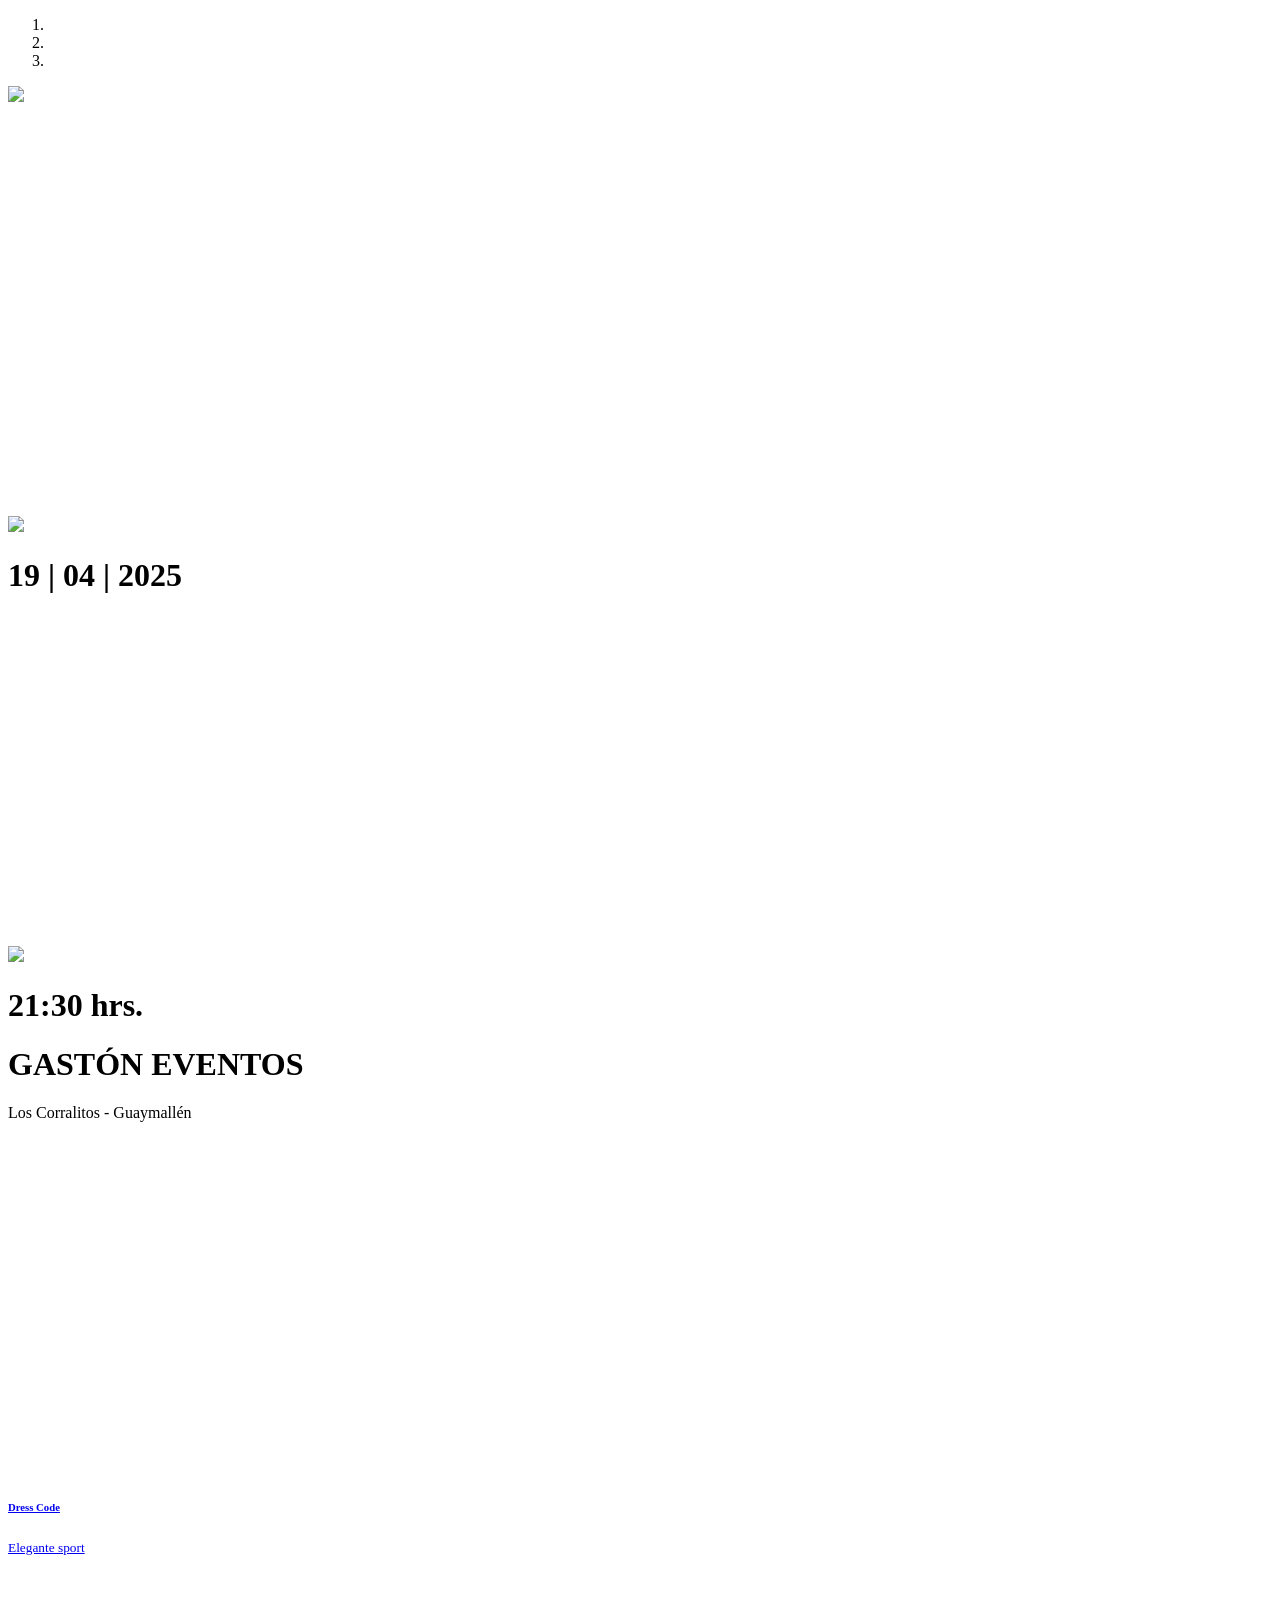
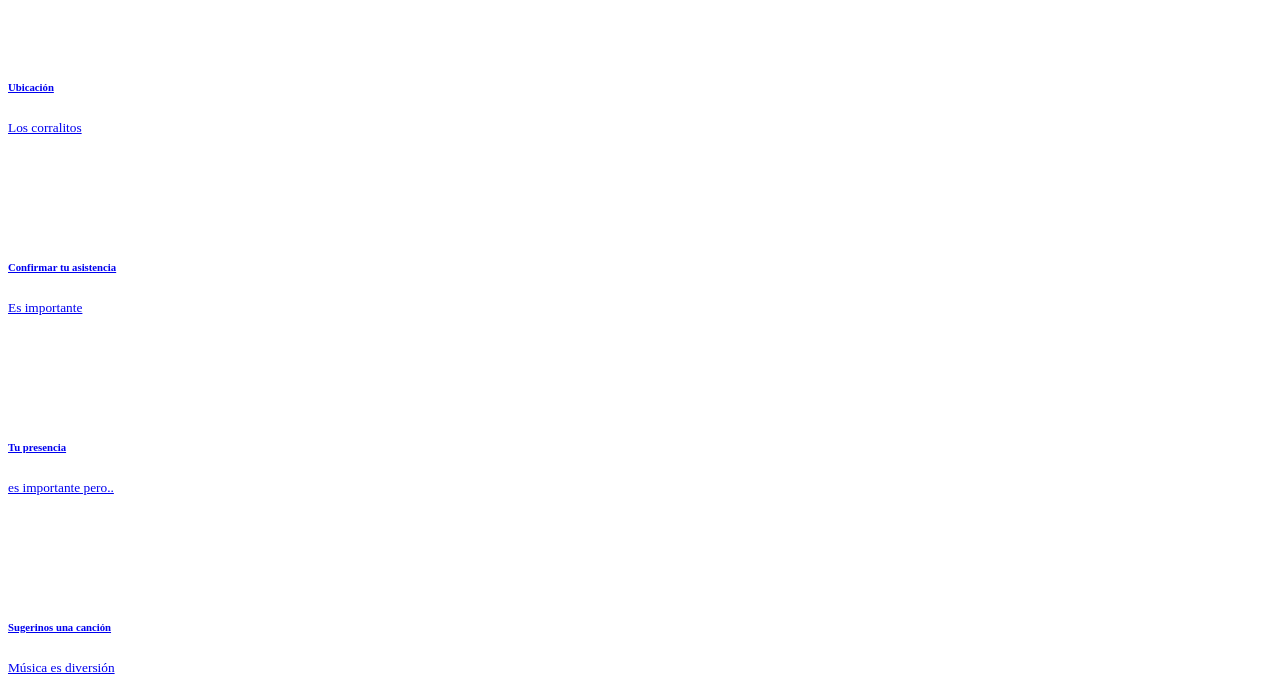
==== index.html @ 36e994e2 "Add files via upload" ====
<!DOCTYPE html>
<html lang="es">

<head>
    <meta charset="utf-8">
    <title>MegaCaracteres-DiseñosWeb</title>
    <meta content="width=device-width, initial-scale=1.0" name="viewport">
    <meta content="Free HTML Templates" name="keywords">
    <meta content="Free HTML Templates" name="description">

    <!-- Favicon -->
    <link href="img/favicon.ico" rel="icon">

    <!-- Google Web Fonts -->
    <link rel="preconnect" href="https://fonts.gstatic.com">
    <link href="https://fonts.googleapis.com/css2?family=Roboto:wght@400;500;700&display=swap" rel="stylesheet">  

    <!-- Font Awesome -->
    <link href="https://cdnjs.cloudflare.com/ajax/libs/font-awesome/5.10.0/css/all.min.css" rel="stylesheet">

    <!-- Libraries Stylesheet -->
    <link href="lib/animate/animate.min.css" rel="stylesheet">
    <link href="lib/owlcarousel/assets/owl.carousel.min.css" rel="stylesheet">

    <!-- Customized Bootstrap Stylesheet -->
    <link href="css/style.css" rel="stylesheet">
</head>

<body>
    <!-- Carousel Start -->
    <div class="container-fluid mb-3">
        <div class="row px-xl-5">
            <div class="col-lg-8">
                <div id="header-carousel" class="carousel slide carousel-fade mb-30 mb-lg-0" data-ride="carousel">
                    <ol class="carousel-indicators">
                        <li data-target="#header-carousel" data-slide-to="0" class="active"></li>
                        <li data-target="#header-carousel" data-slide-to="1"></li>
                        <li data-target="#header-carousel" data-slide-to="2"></li>
                    </ol>
                    <div class="carousel-inner">
                        <div class="carousel-item position-relative active" style="height: 430px;">
                            <img class="position-absolute w-100 h-100" src="img/carrussel1.png" style="object-fit: cover;">
                            <div class="carousel-caption d-flex flex-column align-items-center justify-content-center">
                                <div class="p-3" style="max-width: 700px;">
                                </div>
                            </div>
                        </div>
                        <div class="carousel-item position-relative" style="height: 430px;">
                            <img class="position-absolute w-100 h-100" src="img/carrussel1.png" style="object-fit: cover;">
                            <div class="carousel-caption d-flex flex-column align-items-center justify-content-center">
                                <div class="p-3" style="max-width: 700px;">
                                    <h1 class="display-4 text-white mb-3 animate__animated animate__fadeInDown">19 | 04 | 2025</h1>
                                    <p class="mx-md-5 px-5 animate__animated animate__bounceIn"></p>
                                    <!--<a class="btn btn-outline-light py-2 px-4 mt-3 animate__animated animate__fadeInUp" href="#"></a>-->
                                </div>
                            </div>
                        </div>
                        <div class="carousel-item position-relative" style="height: 430px;">
                            <img class="position-absolute w-100 h-100" src="img/carrussel1.png" style="object-fit: cover;">
                            <div class="carousel-caption d-flex flex-column align-items-center justify-content-center">
                                <div class="p-3" style="max-width: 700px;">
                                    <h1 class="display-4 text-white mb-3 animate__animated animate__fadeInDown">21:30 hrs.</h1>
                                    <h1 class="display-4 text-white mb-3 animate__animated animate__fadeInDown">GASTÓN EVENTOS</h1>
                                    <p class="mx-md-5 px-5 animate__animated animate__bounceIn">Los Corralitos - Guaymallén</p>
                                    <!--<a class="btn btn-outline-light py-2 px-4 mt-3 animate__animated animate__fadeInUp" href="#"></a>-->
                                </div>
                            </div>
                        </div>
                    </div>
                </div>
            </div>
    <!-- Carousel End -->
    <!-- Categories Start -->
    <div class="container-fluid pt-5">
        <!--<h2 class="section-title position-relative text-uppercase mx-xl-5 mb-4"><span class="bg-secondary pr-3"></span></h2>-->
        <div class="row px-xl-5 pb-3">
            <div class="col-lg-3 col-md-4 col-sm-6 pb-1">
                <a class="text-decoration-none" href="detail.html">
                    <div class="cat-item d-flex align-items-center mb-4">
                        <div class="overflow-hidden" style="width: 100px; height: 100px;">
                             <img class="img-fluid" src="img/chaqueta-de-sport.gif" alt="">
                        </div>
                        <div class="flex-fill pl-3">
                            <h6>Dress Code</h6>
                            <small class="text-body">Elegante sport</small>
                        </div>
                    </div>
                </a>
            </div>
    </div>  
    
    <div class="container-fluid pt-5">
            <div class="col-lg-3 col-md-4 col-sm-6 pb-1">
                <a class="text-decoration-none" href="https://maps.app.goo.gl/2K8orcSZkBLcHFeT6">
                    <div class="cat-item img-zoom d-flex align-items-center mb-4">
                        <div class="overflow-hidden" style="width: 100px; height: 100px;">
                            <img class="img-fluid" src="img/gps.gif" alt="">
                        </div>
                        <div class="flex-fill pl-3">
                            <h6>Ubicación</h6>
                            <small class="text-body">Los corralitos</small>
                        </div>
                    </div>
                </a>
            </div>
    </div>
    <div class="container-fluid pt-5">
            <div class="col-lg-3 col-md-4 col-sm-6 pb-1">
                <a class="text-decoration-none" href="contact.html">
                    <div class="cat-item img-zoom d-flex align-items-center mb-4">
                        <div class="overflow-hidden" style="width: 100px; height: 100px;">
                            <img class="img-fluid" src="img/gente.gif" alt="">
                        </div>
                        <div class="flex-fill pl-3">
                            <h6>Confirmar tu asistencia</h6>
                            <small class="text-body">Es importante</small>
                        </div>
                    </div>
                </a>
            </div>
     </div>
    <div class="container-fluid pt-5">
            <div class="col-lg-3 col-md-4 col-sm-6 pb-1">
                <a class="text-decoration-none" href="checkout.html">
                    <div class="cat-item img-zoom d-flex align-items-center mb-4">
                        <div class="overflow-hidden" style="width: 100px; height: 100px;">
                            <img class="img-fluid" src="img/regalo-abierto.gif" alt="">
                        </div>
                        <div class="flex-fill pl-3">
                            <h6>Tu presencia</h6>
                            <small class="text-body">es importante pero..</small>
                        </div>
                    </div>
                </a>
            </div>
    </div>
    <div class="container-fluid pt-5">
        <div class="col-lg-3 col-md-4 col-sm-6 pb-1">
            <a class="text-decoration-none" href="detalle.html">
                <div class="cat-item img-zoom d-flex align-items-center mb-4">
                    <div class="overflow-hidden" style="width: 100px; height: 100px;">
                        <img class="img-fluid" src="img/musica.gif" alt="">
                    </div>
                    <div class="flex-fill pl-3">
                        <h6>Sugerinos una canción</h6>
                        <small class="text-body">Música es diversión</small>
                    </div>
                </div>
            </a>
        </div>
</div>
    <!-- Categories End -->

    <!-- Back to Top -->



    <!-- JavaScript Libraries -->
    <script src="https://code.jquery.com/jquery-3.4.1.min.js"></script>
    <script src="https://stackpath.bootstrapcdn.com/bootstrap/4.4.1/js/bootstrap.bundle.min.js"></script>
    <script src="lib/easing/easing.min.js"></script>
    <script src="lib/owlcarousel/owl.carousel.min.js"></script>

    <!-- Contact Javascript File -->
    <script src="mail/jqBootstrapValidation.min.js"></script>
    <script src="mail/contact.js"></script>

    <!-- Template Javascript -->
    <script src="js/main.js"></script>
</body>

</html>
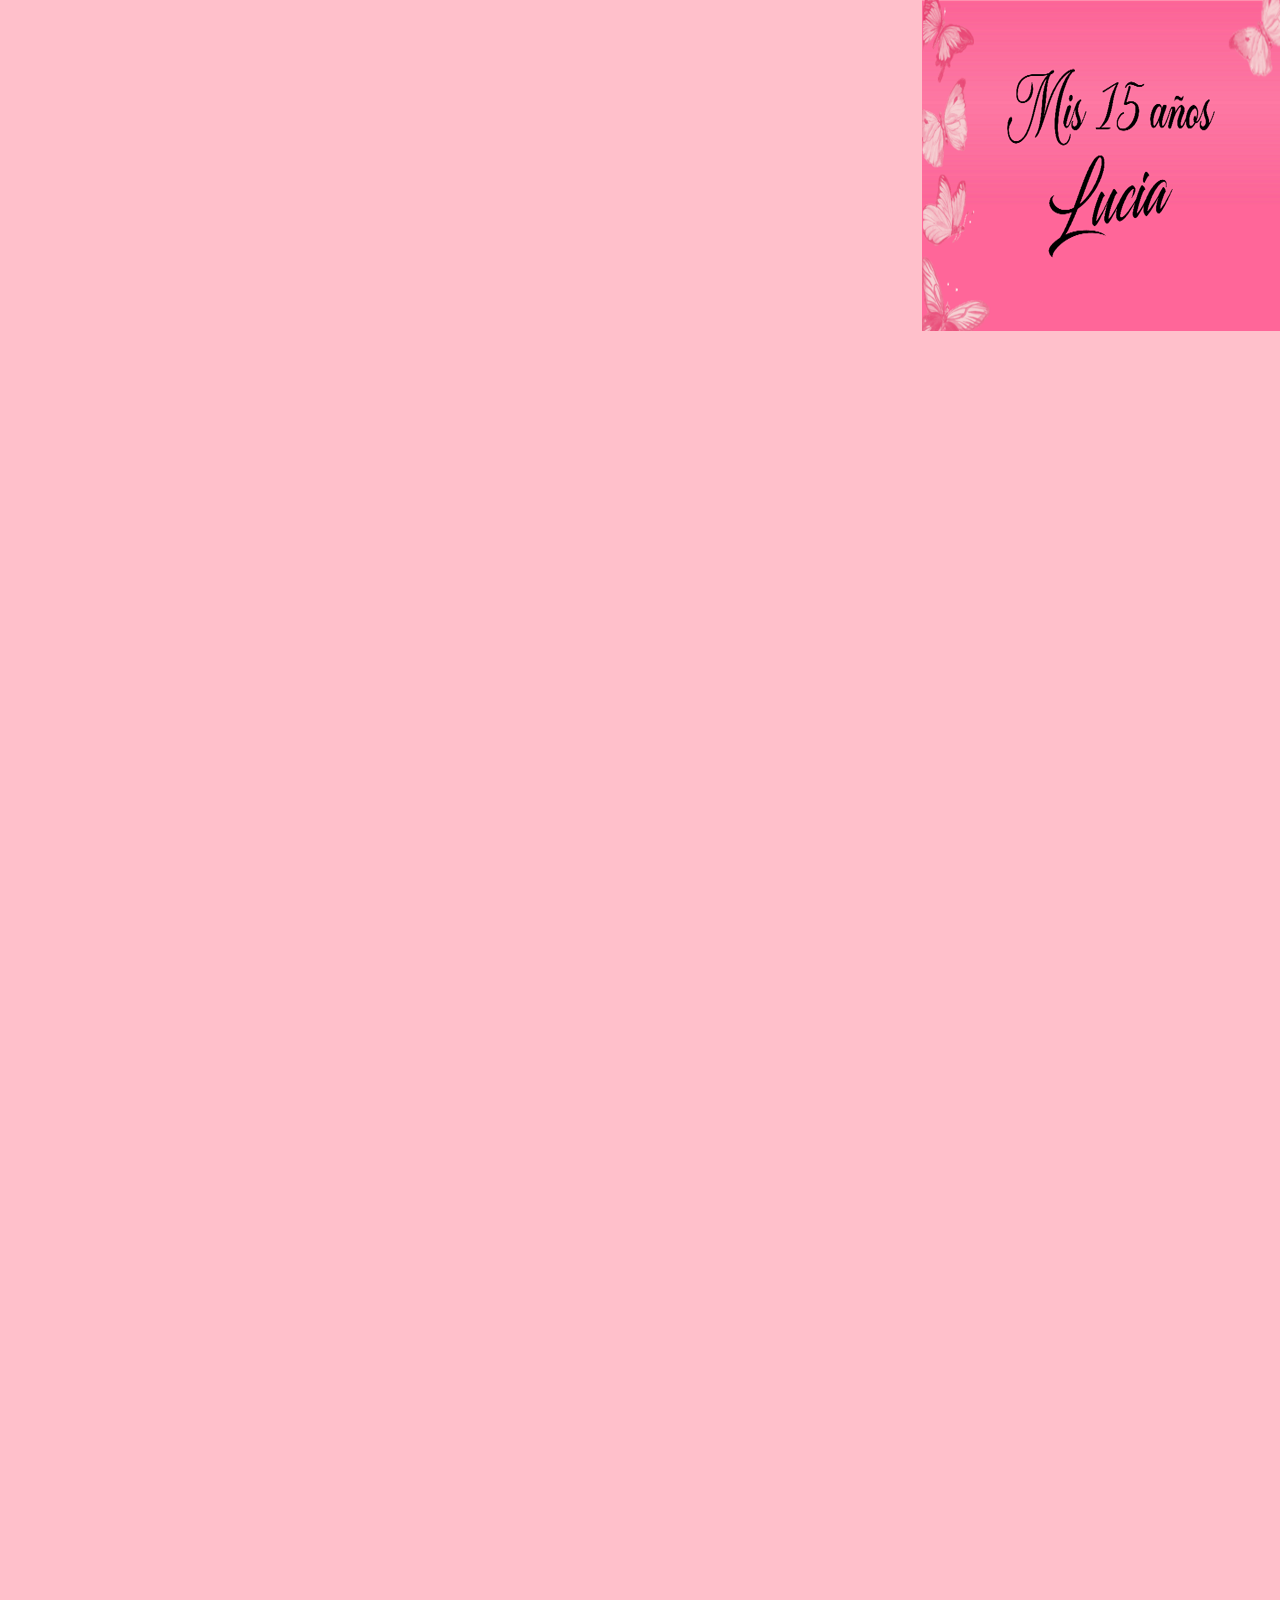
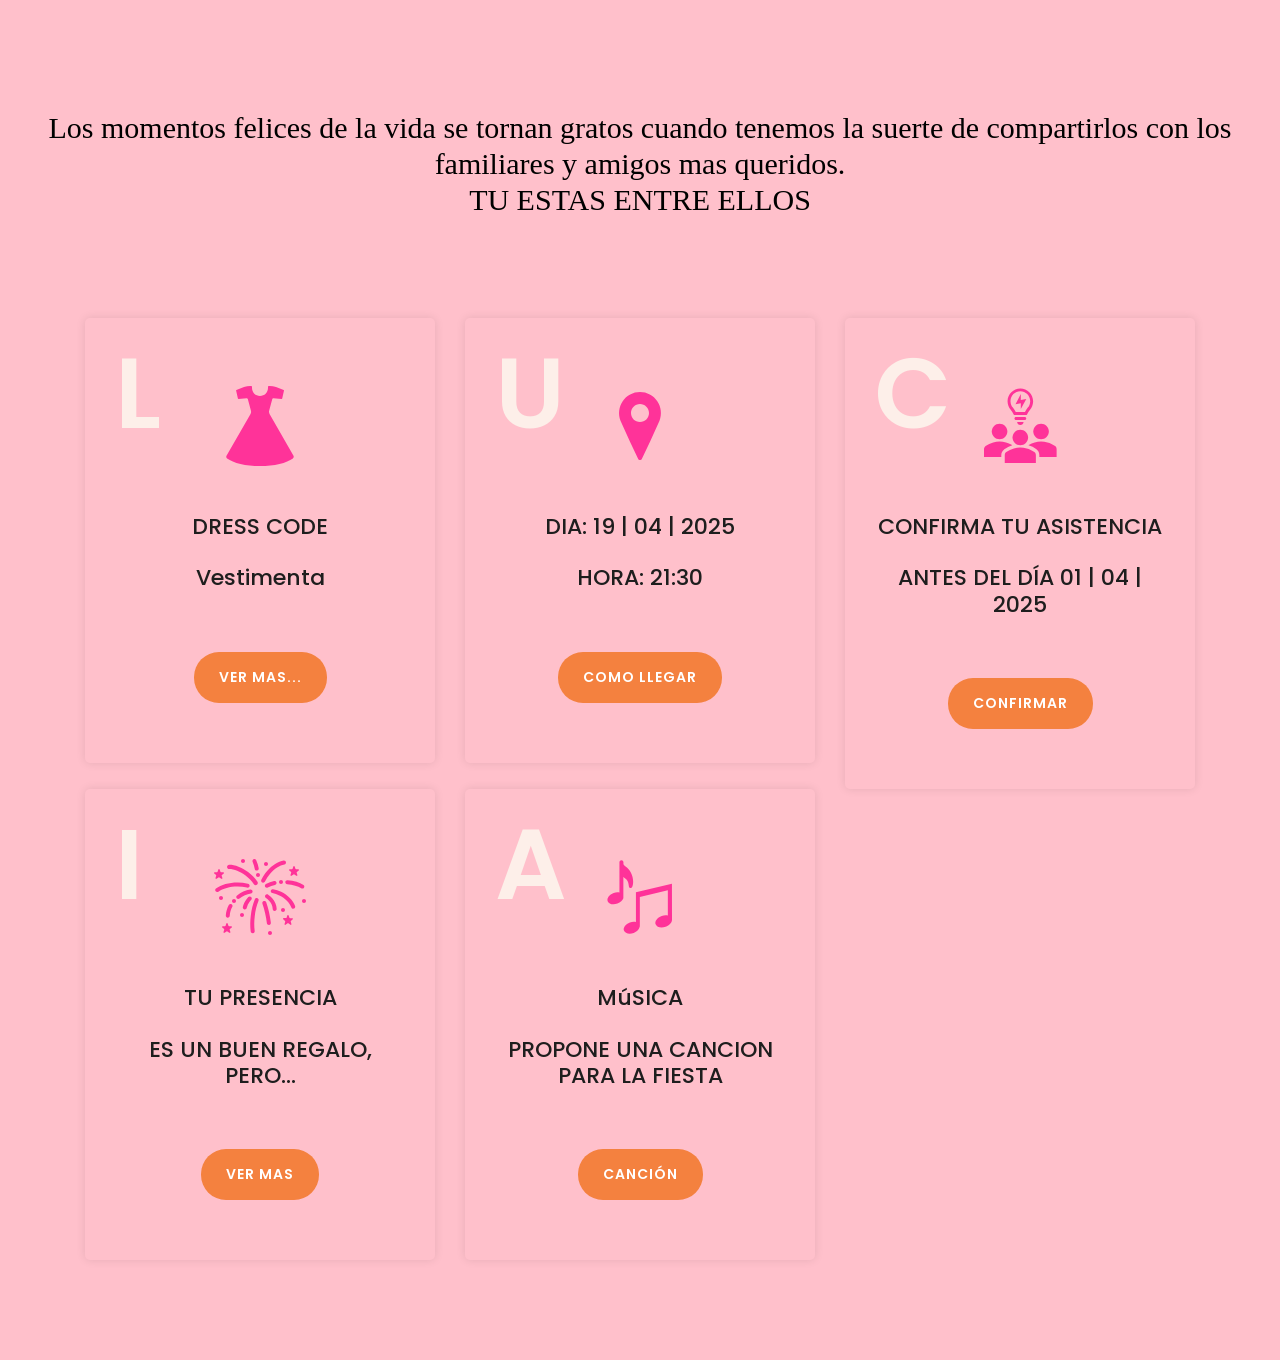
==== commit aedd79d1: "Add files via upload" ====
--- a/index.html
+++ b/index.html
@@ -2,171 +2,144 @@
 <html lang="es">
 
 <head>
+
     <meta charset="utf-8">
+    <meta name="viewport" content="width=device-width, initial-scale=1, shrink-to-fit=no">
+    <meta name="description" content="">
+    <meta name="author" content="TemplateMo">
+    <link href="https://fonts.googleapis.com/css?family=Poppins:100,200,300,400,500,600,700,800,900&display=swap" rel="stylesheet">
+
     <title>MegaCaracteres-DiseñosWeb</title>
-    <meta content="width=device-width, initial-scale=1.0" name="viewport">
-    <meta content="Free HTML Templates" name="keywords">
-    <meta content="Free HTML Templates" name="description">
+<!--
 
-    <!-- Favicon -->
-    <link href="img/favicon.ico" rel="icon">
+Lava Landing Page
 
-    <!-- Google Web Fonts -->
-    <link rel="preconnect" href="https://fonts.gstatic.com">
-    <link href="https://fonts.googleapis.com/css2?family=Roboto:wght@400;500;700&display=swap" rel="stylesheet">  
+https://templatemo.com/tm-540-lava-landing-page
 
-    <!-- Font Awesome -->
-    <link href="https://cdnjs.cloudflare.com/ajax/libs/font-awesome/5.10.0/css/all.min.css" rel="stylesheet">
+-->
 
-    <!-- Libraries Stylesheet -->
-    <link href="lib/animate/animate.min.css" rel="stylesheet">
-    <link href="lib/owlcarousel/assets/owl.carousel.min.css" rel="stylesheet">
+    <!-- Additional CSS Files -->
+    <link rel="stylesheet" type="text/css" href="assets/css/bootstrap.min.css">
 
-    <!-- Customized Bootstrap Stylesheet -->
-    <link href="css/style.css" rel="stylesheet">
+    <link rel="stylesheet" type="text/css" href="assets/css/font-awesome.css">
+
+    <link rel="stylesheet" href="assets/css/templatemo-lava.css">
+
+    <link rel="stylesheet" href="assets/css/owl-carousel.css">
+
 </head>
 
 <body>
-    <!-- Carousel Start -->
-    <div class="container-fluid mb-3">
-        <div class="row px-xl-5">
-            <div class="col-lg-8">
-                <div id="header-carousel" class="carousel slide carousel-fade mb-30 mb-lg-0" data-ride="carousel">
-                    <ol class="carousel-indicators">
-                        <li data-target="#header-carousel" data-slide-to="0" class="active"></li>
-                        <li data-target="#header-carousel" data-slide-to="1"></li>
-                        <li data-target="#header-carousel" data-slide-to="2"></li>
-                    </ol>
-                    <div class="carousel-inner">
-                        <div class="carousel-item position-relative active" style="height: 430px;">
-                            <img class="position-absolute w-100 h-100" src="img/carrussel1.png" style="object-fit: cover;">
-                            <div class="carousel-caption d-flex flex-column align-items-center justify-content-center">
-                                <div class="p-3" style="max-width: 700px;">
-                                </div>
-                            </div>
-                        </div>
-                        <div class="carousel-item position-relative" style="height: 430px;">
-                            <img class="position-absolute w-100 h-100" src="img/carrussel1.png" style="object-fit: cover;">
-                            <div class="carousel-caption d-flex flex-column align-items-center justify-content-center">
-                                <div class="p-3" style="max-width: 700px;">
-                                    <h1 class="display-4 text-white mb-3 animate__animated animate__fadeInDown">19 | 04 | 2025</h1>
-                                    <p class="mx-md-5 px-5 animate__animated animate__bounceIn"></p>
-                                    <!--<a class="btn btn-outline-light py-2 px-4 mt-3 animate__animated animate__fadeInUp" href="#"></a>-->
-                                </div>
-                            </div>
-                        </div>
-                        <div class="carousel-item position-relative" style="height: 430px;">
-                            <img class="position-absolute w-100 h-100" src="img/carrussel1.png" style="object-fit: cover;">
-                            <div class="carousel-caption d-flex flex-column align-items-center justify-content-center">
-                                <div class="p-3" style="max-width: 700px;">
-                                    <h1 class="display-4 text-white mb-3 animate__animated animate__fadeInDown">21:30 hrs.</h1>
-                                    <h1 class="display-4 text-white mb-3 animate__animated animate__fadeInDown">GASTÓN EVENTOS</h1>
-                                    <p class="mx-md-5 px-5 animate__animated animate__bounceIn">Los Corralitos - Guaymallén</p>
-                                    <!--<a class="btn btn-outline-light py-2 px-4 mt-3 animate__animated animate__fadeInUp" href="#"></a>-->
-                                </div>
-                            </div>
+
+    <!-- ***** Welcome Area Start ***** -->
+    <div class="welcome-area" id="welcome">
+    </div>
+    <div class="content">
+        <h5>Los momentos felices de la vida se tornan gratos 
+            cuando tenemos la suerte de compartirlos con los 
+            familiares y amigos mas queridos. </h5>
+            <h5> TU ESTAS ENTRE ELLOS</h5>
+    </div>
+    <section class="section" id="about">
+        <div class="container">
+            <div class="row">
+                <div class="col-lg-4 col-md-6 col-sm-12 col-xs-12"
+                    data-scroll-reveal="enter left move 30px over 0.6s after 0.4s">
+                    <div class="features-item">
+                        <div class="features-icon">
+                            <h2>L</h2>
+                            <img src="assets/images/vestido.svg" alt="">
+                            <h4>DRESS CODE</h4>
+                            <h4>Vestimenta</h4>
+                            <p></p>
+                            <a href="dressCode.html" class="main-button">
+                                ver mas...
+                            </a>
                         </div>
                     </div>
                 </div>
-            </div>
-    <!-- Carousel End -->
-    <!-- Categories Start -->
-    <div class="container-fluid pt-5">
-        <!--<h2 class="section-title position-relative text-uppercase mx-xl-5 mb-4"><span class="bg-secondary pr-3"></span></h2>-->
-        <div class="row px-xl-5 pb-3">
-            <div class="col-lg-3 col-md-4 col-sm-6 pb-1">
-                <a class="text-decoration-none" href="detail.html">
-                    <div class="cat-item d-flex align-items-center mb-4">
-                        <div class="overflow-hidden" style="width: 100px; height: 100px;">
-                             <img class="img-fluid" src="img/chaqueta-de-sport.gif" alt="">
-                        </div>
-                        <div class="flex-fill pl-3">
-                            <h6>Dress Code</h6>
-                            <small class="text-body">Elegante sport</small>
+                <div class="col-lg-4 col-md-6 col-sm-12 col-xs-12"
+                    data-scroll-reveal="enter bottom move 30px over 0.6s after 0.4s">
+                    <div class="features-item">
+                        <div class="features-icon">
+                            <h2>U</h2>
+                            <img src="assets/images/ubicacion.svg" alt="">
+                            <h4>DIA: 19 | 04 | 2025</h4>
+                            <h4>HORA: 21:30 </h4>
+                            <p></p>
+                            <a href="https://maps.app.goo.gl/2K8orcSZkBLcHFeT6" class="main-button">
+                                COMO LLEGAR
+                            </a>
                         </div>
                     </div>
-                </a>
-            </div>
-    </div>  
-    
-    <div class="container-fluid pt-5">
-            <div class="col-lg-3 col-md-4 col-sm-6 pb-1">
-                <a class="text-decoration-none" href="https://maps.app.goo.gl/2K8orcSZkBLcHFeT6">
-                    <div class="cat-item img-zoom d-flex align-items-center mb-4">
-                        <div class="overflow-hidden" style="width: 100px; height: 100px;">
-                            <img class="img-fluid" src="img/gps.gif" alt="">
-                        </div>
-                        <div class="flex-fill pl-3">
-                            <h6>Ubicación</h6>
-                            <small class="text-body">Los corralitos</small>
+                </div>
+                <div class="col-lg-4 col-md-6 col-sm-12 col-xs-12"
+                    data-scroll-reveal="enter right move 30px over 0.6s after 0.4s">
+                    <div class="features-item">
+                        <div class="features-icon">
+                            <h2>C</h2>
+                            <img src="assets/images/confirmar.svg" alt="">
+                            <h4>CONFIRMA TU ASISTENCIA</h4>
+                            <h4>ANTES DEL DÍA 01 | 04 | 2025</h4>
+                            <p></p>
+                            <a href="asistencia.html" class="main-button">
+                                CONFIRMAR
+                            </a>
                         </div>
                     </div>
-                </a>
-            </div>
-    </div>
-    <div class="container-fluid pt-5">
-            <div class="col-lg-3 col-md-4 col-sm-6 pb-1">
-                <a class="text-decoration-none" href="contact.html">
-                    <div class="cat-item img-zoom d-flex align-items-center mb-4">
-                        <div class="overflow-hidden" style="width: 100px; height: 100px;">
-                            <img class="img-fluid" src="img/gente.gif" alt="">
-                        </div>
-                        <div class="flex-fill pl-3">
-                            <h6>Confirmar tu asistencia</h6>
-                            <small class="text-body">Es importante</small>
-                        </div>
-                    </div>
-                </a>
-            </div>
-     </div>
-    <div class="container-fluid pt-5">
-            <div class="col-lg-3 col-md-4 col-sm-6 pb-1">
-                <a class="text-decoration-none" href="checkout.html">
-                    <div class="cat-item img-zoom d-flex align-items-center mb-4">
-                        <div class="overflow-hidden" style="width: 100px; height: 100px;">
-                            <img class="img-fluid" src="img/regalo-abierto.gif" alt="">
-                        </div>
-                        <div class="flex-fill pl-3">
-                            <h6>Tu presencia</h6>
-                            <small class="text-body">es importante pero..</small>
-                        </div>
-                    </div>
-                </a>
-            </div>
-    </div>
-    <div class="container-fluid pt-5">
-        <div class="col-lg-3 col-md-4 col-sm-6 pb-1">
-            <a class="text-decoration-none" href="detalle.html">
-                <div class="cat-item img-zoom d-flex align-items-center mb-4">
-                    <div class="overflow-hidden" style="width: 100px; height: 100px;">
-                        <img class="img-fluid" src="img/musica.gif" alt="">
-                    </div>
-                    <div class="flex-fill pl-3">
-                        <h6>Sugerinos una canción</h6>
-                        <small class="text-body">Música es diversión</small>
+                </div>
+                <div class="col-lg-4 col-md-6 col-sm-12 col-xs-12"
+                data-scroll-reveal="enter right move 30px over 0.6s after 0.4s">
+                <div class="features-item">
+                    <div class="features-icon">
+                        <h2>I</h2>
+                        <img src="assets/images/presencia.svg" alt="">
+                        <h4>TU PRESENCIA</h4>
+                        <h4>ES UN BUEN REGALO, PERO...</h4>
+                        <p></p>
+                        <a href="presencia.html" class="main-button">
+                            VER MAS
+                        </a>
                     </div>
                 </div>
-            </a>
+            </div>
+
+            <div class="col-lg-4 col-md-6 col-sm-12 col-xs-12"
+            data-scroll-reveal="enter right move 30px over 0.6s after 0.4s">
+            <div class="features-item">
+                <div class="features-icon">
+                    <h2>A</h2>
+                    <img src="assets/images/musica.svg" alt="">
+                    <h4>MúSICA</h4>
+                    <h4>PROPONE UNA CANCION PARA LA FIESTA</h4>
+                    <p></p>
+                    <a href="musica.html" class="main-button">
+                        CANCIóN
+                    </a>
+                </div>
+            </div>
         </div>
-</div>
-    <!-- Categories End -->
+            </div>
+        </div>
+    </section>
+    <!-- ***** Features Big Item End ***** -->
 
-    <!-- Back to Top -->
+    <!-- jQuery -->
+    <script src="assets/js/jquery-2.1.0.min.js"></script>
 
+    <!-- Bootstrap -->
+    <script src="assets/js/popper.js"></script>
+    <script src="assets/js/bootstrap.min.js"></script>
 
+    <!-- Plugins -->
+    <script src="assets/js/owl-carousel.js"></script>
+    <script src="assets/js/scrollreveal.min.js"></script>
+    <script src="assets/js/waypoints.min.js"></script>
+    <script src="assets/js/jquery.counterup.min.js"></script>
+    <script src="assets/js/imgfix.min.js"></script>
 
-    <!-- JavaScript Libraries -->
-    <script src="https://code.jquery.com/jquery-3.4.1.min.js"></script>
-    <script src="https://stackpath.bootstrapcdn.com/bootstrap/4.4.1/js/bootstrap.bundle.min.js"></script>
-    <script src="lib/easing/easing.min.js"></script>
-    <script src="lib/owlcarousel/owl.carousel.min.js"></script>
+    <!-- Global Init -->
+    <script src="assets/js/custom.js"></script>
 
-    <!-- Contact Javascript File -->
-    <script src="mail/jqBootstrapValidation.min.js"></script>
-    <script src="mail/contact.js"></script>
-
-    <!-- Template Javascript -->
-    <script src="js/main.js"></script>
 </body>
-
 </html>
--- a/assets/css/templatemo-lava.css
+++ b/assets/css/templatemo-lava.css
@@ -0,0 +1,1237 @@
+/*
+
+Lava Landing Page
+
+https://templatemo.com/tm-540-lava-landing-page
+
+*/
+
+/* ---------------------------------------------
+Table of contents
+------------------------------------------------
+01. font & reset css
+02. reset
+03. global styles
+04. header
+05. welcome
+06. features
+07. testimonials
+08. contact
+09. footer
+10. preloader
+
+--------------------------------------------- */
+/* 
+---------------------------------------------
+font & reset css
+--------------------------------------------- 
+*/
+@import url("https://fonts.googleapis.com/css?family=Poppins:100,200,300,400,500,600,700,800,900");
+/* 
+---------------------------------------------
+reset
+--------------------------------------------- 
+*/
+html, body, div, span, applet, object, iframe, h1, h2, h3, h4, h5, h6, p, blockquote, div
+pre, a, abbr, acronym, address, big, cite, code, del, dfn, em, font, img, ins, kbd, q,
+s, samp, small, strike, strong, sub, sup, tt, var, b, u, i, center, dl, dt, dd, ol, ul, li,
+figure, header, nav, section, article, aside, footer, figcaption {
+  margin: 0;
+  padding: 0;
+  border: 0;
+  outline: 0;
+}
+.content h5{font-family:"Kalam"; font-size:30px; color:black; text-align:center;}
+
+.clearfix:after {
+  content: ".";
+  display: block;
+  clear: both;
+  visibility: hidden;
+  line-height: 0;
+  height: 0;
+}
+
+.clearfix {
+  display: inline-block;
+}
+
+html[xmlns] .clearfix {
+  display: block;
+}
+
+* html .clearfix {
+  height: 1%;
+}
+
+ul, li {
+  padding: 0;
+  margin: 0;
+  list-style: none;
+}
+
+header, nav, section, article, aside, footer, hgroup {
+  display: block;
+}
+
+* {
+  box-sizing: border-box;
+}
+
+html, body {
+  font-family: 'Poppins', sans-serif;
+  font-weight: 400;
+  background-color: #fff;
+  font-size: 16px;
+  -ms-text-size-adjust: 100%;
+  -webkit-font-smoothing: antialiased;
+  -moz-osx-font-smoothing: grayscale;
+}
+
+a {
+  text-decoration: none !important;
+}
+
+h1, h2, h3, h4, h5, h6 {
+  margin-top: 0px;
+  margin-bottom: 0px;
+}
+
+ul {
+  margin-bottom: 0px;
+}
+
+p {
+  font-size: 15px;
+  line-height: 25px;
+  color: #888;
+}
+
+/* 
+---------------------------------------------
+global styles
+--------------------------------------------- 
+*/
+html,
+body {
+  background: pink;
+  font-family: 'Poppins', sans-serif;
+}
+
+::selection {
+  background: #f1556a;
+  color: #fff;
+}
+
+::-moz-selection {
+  background: #f1556a;
+  color: #fff;
+}
+
+@media (max-width: 991px) {
+  html, body {
+    overflow-x: hidden;
+  }
+  .mobile-top-fix {
+    margin-top: 30px;
+    margin-bottom: 0px;
+  }
+  .mobile-bottom-fix {
+    margin-bottom: 30px;
+  }
+  .mobile-bottom-fix-big {
+    margin-bottom: 60px;
+  }
+}
+
+a.main-button-slider {
+  font-size: 14px;
+  border-radius: 25px;
+  padding: 15px 25px;
+  background-color: #fba70b;
+  text-transform: uppercase;
+  color: #fff;
+  font-weight: 600;
+  letter-spacing: 1px;
+  -webkit-transition: all 0.3s ease 0s;
+  -moz-transition: all 0.3s ease 0s;
+  -o-transition: all 0.3s ease 0s;
+  transition: all 0.3s ease 0s;
+}
+
+a.main-button-slider:hover {
+  background-color: #f1556a;
+}
+
+a.main-button {
+  font-size: 14px;
+  border-radius: 25px;
+  padding: 15px 25px;
+  background-color: #f4813f;
+  text-transform: uppercase;
+  color: #fff;
+  font-weight: 600;
+  letter-spacing: 1px;
+  -webkit-transition: all 0.3s ease 0s;
+  -moz-transition: all 0.3s ease 0s;
+  -o-transition: all 0.3s ease 0s;
+  transition: all 0.3s ease 0s;
+}
+
+a.main-button:hover {
+  background-color: #f1556a;
+}
+
+button.main-button {
+  outline: none;
+  border: none;
+  cursor: pointer;
+  font-size: 14px;
+  border-radius: 25px;
+  padding: 15px 25px;
+  background-color: #f4813f;
+  text-transform: uppercase;
+  color: #fff;
+  font-weight: 600;
+  letter-spacing: 1px;
+  -webkit-transition: all 0.3s ease 0s;
+  -moz-transition: all 0.3s ease 0s;
+  -o-transition: all 0.3s ease 0s;
+  transition: all 0.3s ease 0s;
+}
+
+button.main-button:hover {
+  background-color: #f1556a;
+}
+
+
+.center-heading {
+  margin-bottom: 70px;
+}
+
+.center-heading h2 {
+  margin-top: 0px;
+  text-align: center;
+  font-size: 42px;
+  font-weight: 700;
+  color: #1e1e1e;
+  margin-bottom: 25px;
+}
+
+.center-heading h2 em {
+  font-style: normal;
+  color: #f4813f;
+}
+
+.center-heading p {
+  font-size: 15px;
+  color: #888;
+  text-align: center;
+}
+
+
+/* 
+---------------------------------------------
+header
+--------------------------------------------- 
+*/
+
+.background-header {
+  background-color: #fff;
+  height: 80px!important;
+  position: fixed!important;
+  top: 0px;
+  left: 0px;
+  right: 0px;
+  box-shadow: 0px 0px 10px rgba(0,0,0,0.15)!important;
+}
+
+.background-header .logo,
+.background-header .main-nav .nav li a {
+  color: #1e1e1e!important;
+}
+
+.background-header .main-nav .nav li:hover a {
+  color: #fba70b!important;
+}
+
+.background-header .nav li a.active {
+  color: #fba70b!important;
+}
+
+.header-area {
+  position: absolute;
+  top: 0px;
+  left: 0px;
+  right: 0px;
+  z-index: 100;
+  height: 100px;
+  -webkit-transition: all .5s ease 0s;
+  -moz-transition: all .5s ease 0s;
+  -o-transition: all .5s ease 0s;
+  transition: all .5s ease 0s;
+}
+
+.header-area .main-nav {
+  min-height: 80px;
+  background: transparent;
+}
+
+.header-area .main-nav .logo {
+  line-height: 80px;
+  color: #191a20;
+  font-size: 28px;
+  font-weight: 700;
+  text-transform: uppercase;
+  letter-spacing: 2px;
+  float: left;
+  -webkit-transition: all 0.3s ease 0s;
+  -moz-transition: all 0.3s ease 0s;
+  -o-transition: all 0.3s ease 0s;
+  transition: all 0.3s ease 0s;
+}
+
+
+.header-area .main-nav .nav {
+  float: left;
+  margin-top: 27px;
+  margin-left: 15%;
+  margin-right: 0px;
+  background-color: #fff;
+  padding: 0px 20px;
+  -webkit-transition: all 0.3s ease 0s;
+  -moz-transition: all 0.3s ease 0s;
+  -o-transition: all 0.3s ease 0s;
+  transition: all 0.3s ease 0s;
+  position: relative;
+  z-index: 999;
+}
+
+.header-area .main-nav .nav li {
+  padding-left: 20px;
+  padding-right: 20px;
+}
+
+.header-area .main-nav .nav li:last-child {
+  padding-right: 0px;
+}
+
+.header-area .main-nav .nav li a {
+  display: block;
+  font-weight: 500;
+  font-size: 13px;
+  color: #7a7a7a;
+  text-transform: uppercase;
+  -webkit-transition: all 0.3s ease 0s;
+  -moz-transition: all 0.3s ease 0s;
+  -o-transition: all 0.3s ease 0s;
+  transition: all 0.3s ease 0s;
+  height: 40px;
+  line-height: 40px;
+  border: transparent;
+  letter-spacing: 1px;
+}
+
+.header-area .main-nav .nav li:hover a {
+  color: #fba70b;
+}
+
+.header-area .main-nav .nav li.submenu {
+  position: relative;
+  padding-right: 35px;
+}
+
+.header-area .main-nav .nav li.submenu:after {
+  font-family: FontAwesome;
+  content: "\f107";
+  font-size: 12px;
+  color: #7a7a7a;
+  position: absolute;
+  right: 18px;
+  top: 12px;
+}
+
+.header-area .main-nav .nav li.submenu ul {
+  position: absolute;
+  width: 200px;
+  box-shadow: 0 2px 28px 0 rgba(0, 0, 0, 0.06);
+  overflow: hidden;
+  top: 40px;
+  opacity: 0;
+  transform: translateY(-2em);
+  visibility: hidden;
+  z-index: -1;
+  transition: all 0.3s ease-in-out 0s, visibility 0s linear 0.3s, z-index 0s linear 0.01s;
+}
+
+.header-area .main-nav .nav li.submenu ul li {
+  margin-left: 0px;
+  padding-left: 0px;
+  padding-right: 0px;
+}
+
+.header-area .main-nav .nav li.submenu ul li a {
+  display: block;
+  background: #fff;
+  color: #7a7a7a!important;
+  padding-left: 20px;
+  height: 40px;
+  line-height: 40px;
+  -webkit-transition: all 0.3s ease 0s;
+  -moz-transition: all 0.3s ease 0s;
+  -o-transition: all 0.3s ease 0s;
+  transition: all 0.3s ease 0s;
+  position: relative;
+  font-size: 13px;
+  border-bottom: 1px solid #f5f5f5;
+}
+
+.header-area .main-nav .nav li.submenu ul li a:before {
+  content: '';
+  position: absolute;
+  width: 0px;
+  height: 40px;
+  left: 0px;
+  top: 0px;
+  bottom: 0px;
+  -webkit-transition: all 0.3s ease 0s;
+  -moz-transition: all 0.3s ease 0s;
+  -o-transition: all 0.3s ease 0s;
+  transition: all 0.3s ease 0s;
+  background: #fba70b;
+}
+
+.header-area .main-nav .nav li.submenu ul li a:hover {
+  background: #fff;
+  color: #fba70b!important;
+  padding-left: 25px;
+}
+
+.header-area .main-nav .nav li.submenu ul li a:hover:before {
+  width: 3px;
+}
+
+.header-area .main-nav .nav li.submenu:hover ul {
+  visibility: visible;
+  opacity: 1;
+  z-index: 1;
+  transform: translateY(0%);
+  transition-delay: 0s, 0s, 0.3s;
+}
+
+.header-area .main-nav .menu-trigger {
+  cursor: pointer;
+  display: block;
+  position: absolute;
+  top: 23px;
+  width: 32px;
+  height: 40px;
+  text-indent: -9999em;
+  z-index: 99;
+  right: 40px;
+  display: none;
+}
+
+.header-area .main-nav .menu-trigger span,
+.header-area .main-nav .menu-trigger span:before,
+.header-area .main-nav .menu-trigger span:after {
+  -moz-transition: all 0.4s;
+  -o-transition: all 0.4s;
+  -webkit-transition: all 0.4s;
+  transition: all 0.4s;
+  background-color: #1e1e1e;
+  display: block;
+  position: absolute;
+  width: 30px;
+  height: 2px;
+  left: 0;
+}
+
+.background-header .main-nav .menu-trigger span,
+.background-header .main-nav .menu-trigger span:before,
+.background-header .main-nav .menu-trigger span:after {
+  background-color: #1e1e1e;
+}
+
+.header-area .main-nav .menu-trigger span:before,
+.header-area .main-nav .menu-trigger span:after {
+  -moz-transition: all 0.4s;
+  -o-transition: all 0.4s;
+  -webkit-transition: all 0.4s;
+  transition: all 0.4s;
+  background-color: #1e1e1e;
+  display: block;
+  position: absolute;
+  width: 30px;
+  height: 2px;
+  left: 0;
+  width: 75%;
+}
+
+.background-header .main-nav .menu-trigger span:before,
+.background-header .main-nav .menu-trigger span:after {
+  background-color: #1e1e1e;
+}
+
+.header-area .main-nav .menu-trigger span:before,
+.header-area .main-nav .menu-trigger span:after {
+  content: "";
+}
+
+.header-area .main-nav .menu-trigger span {
+  top: 16px;
+}
+
+.header-area .main-nav .menu-trigger span:before {
+  -moz-transform-origin: 33% 100%;
+  -ms-transform-origin: 33% 100%;
+  -webkit-transform-origin: 33% 100%;
+  transform-origin: 33% 100%;
+  top: -10px;
+  z-index: 10;
+}
+
+.header-area .main-nav .menu-trigger span:after {
+  -moz-transform-origin: 33% 0;
+  -ms-transform-origin: 33% 0;
+  -webkit-transform-origin: 33% 0;
+  transform-origin: 33% 0;
+  top: 10px;
+}
+
+.header-area .main-nav .menu-trigger.active span,
+.header-area .main-nav .menu-trigger.active span:before,
+.header-area .main-nav .menu-trigger.active span:after {
+  background-color: transparent;
+  width: 100%;
+}
+
+.header-area .main-nav .menu-trigger.active span:before {
+  -moz-transform: translateY(6px) translateX(1px) rotate(45deg);
+  -ms-transform: translateY(6px) translateX(1px) rotate(45deg);
+  -webkit-transform: translateY(6px) translateX(1px) rotate(45deg);
+  transform: translateY(6px) translateX(1px) rotate(45deg);
+  background-color: #1e1e1e;
+}
+
+.background-header .main-nav .menu-trigger.active span:before {
+  background-color: #1e1e1e;
+}
+
+.header-area .main-nav .menu-trigger.active span:after {
+  -moz-transform: translateY(-6px) translateX(1px) rotate(-45deg);
+  -ms-transform: translateY(-6px) translateX(1px) rotate(-45deg);
+  -webkit-transform: translateY(-6px) translateX(1px) rotate(-45deg);
+  transform: translateY(-6px) translateX(1px) rotate(-45deg);
+  background-color: #1e1e1e;
+}
+
+.background-header .main-nav .menu-trigger.active span:after {
+  background-color: #1e1e1e;
+}
+
+.header-area.header-sticky {
+  min-height: 80px;
+}
+
+.header-area.header-sticky .nav {
+  margin-top: 20px !important;
+}
+
+.header-area.header-sticky .nav li a.active {
+  color: #fba70b;
+}
+
+@media (max-width: 1200px) {
+  .header-area .main-nav .nav li {
+    padding-left: 12px;
+    padding-right: 12px;
+  }
+  .header-area .main-nav:before {
+    display: none;
+  }
+}
+
+@media (max-width: 991px) {
+  .logo {
+    text-align: center;
+    float: none!important;
+  }
+  .header-area {
+    background-color: #f7f7f7;
+    padding: 0px 15px;
+    height: 30px;
+    box-shadow: none;
+    text-align: center;
+  }
+  .header-area .container {
+    padding: 0px;
+  }
+  .header-area .logo {
+    margin-left: 30px;
+  }
+  .header-area .menu-trigger {
+    display: block !important;
+  }
+  .header-area .main-nav {
+    overflow: hidden;
+  }
+  .header-area .main-nav .nav {
+    float: none;
+    width: 100%;
+    margin-top: 0px !important;
+    display: none;
+    -webkit-transition: all 0s ease 0s;
+    -moz-transition: all 0s ease 0s;
+    -o-transition: all 0s ease 0s;
+    transition: all 0s ease 0s;
+    margin-left: 0px;
+  }
+  .header-area .main-nav .nav li:first-child {
+    border-top: 1px solid #eee;
+  }
+  .header-area .main-nav .nav li {
+    width: 100%;
+    background: #fff;
+    border-bottom: 1px solid #eee;
+    padding-left: 0px !important;
+    padding-right: 0px !important;
+  }
+  .header-area .main-nav .nav li a {
+    height: 50px !important;
+    line-height: 50px !important;
+    padding: 0px !important;
+    border: none !important;
+    background: #f7f7f7 !important;
+    color: #191a20 !important;
+  }
+  .header-area .main-nav .nav li a:hover {
+    background: #eee !important;
+    color: #fba70b!important;
+  }
+  .header-area .main-nav .nav li.submenu ul {
+    position: relative;
+    visibility: inherit;
+    opacity: 1;
+    z-index: 1;
+    transform: translateY(0%);
+    transition-delay: 0s, 0s, 0.3s;
+    top: 0px;
+    width: 100%;
+    box-shadow: none;
+    height: 0px;
+  }
+  .header-area .main-nav .nav li.submenu ul li a {
+    font-size: 12px;
+    font-weight: 400;
+  }
+  .header-area .main-nav .nav li.submenu ul li a:hover:before {
+    width: 0px;
+  }
+  .header-area .main-nav .nav li.submenu ul.active {
+    height: auto !important;
+  }
+  .header-area .main-nav .nav li.submenu:after {
+    color: #3B566E;
+    right: 25px;
+    font-size: 14px;
+    top: 15px;
+  }
+  .header-area .main-nav .nav li.submenu:hover ul, .header-area .main-nav .nav li.submenu:focus ul {
+    height: 0px;
+  }
+}
+
+@media (min-width: 992px) {
+  .header-area .main-nav .nav {
+    display: flex !important;
+  }
+}
+
+
+/* 
+---------------------------------------------
+welcome
+--------------------------------------------- 
+*/
+.welcome-area {
+  width: 100%;
+  height: 190vh;
+  min-height: 550px;
+  background-image: url(../images/banner-bg1.png);
+  background-repeat: no-repeat;
+  background-position: right top;
+}
+
+.welcome-area .header-text .left-text {
+  position: relative;
+  align-self: center;
+  margin-top: 35%;
+  transform: perspective(1px) translateY(-30%) !important;
+}
+
+.welcome-area .header-text h1 {
+  font-weight: 900;
+  font-size: 52px;
+  line-height: 80px;
+  letter-spacing: 1px;
+  margin-bottom: 30px;
+  color: #191a20;
+}
+
+.welcome-area .header-text h1 em {
+  font-style: normal;
+  color: #fba70b;
+}
+
+.welcome-area .header-text p {
+  font-weight: 300;
+  font-size: 17px;
+  color: #7a7a7a;
+  line-height: 30px;
+  letter-spacing: 0.25px;
+  margin-bottom: 40px;
+  position: relative;
+}
+
+@media (max-width: 1420px) {
+  .welcome-area .header-text {
+    width: 70%;
+    margin-left: 5%;
+  }
+}
+
+@media (max-width: 1320px) {
+  .welcome-area .header-text .left-text {
+    margin-top: 50%;
+  }
+  .welcome-area .header-text {
+    width: 50%;
+    margin-left: 5%;
+  }
+}
+
+@media (max-width: 1140px) {
+  .welcome-area {
+    height: auto;
+  }
+  .welcome-area .header-text {       
+    width: 92%;
+    padding-top: 793px;
+  }
+  .welcome-area .header-text .left-text {
+    margin-top: 5%;
+    transform: none !important;
+  }
+}
+@media (max-width: 810px) {
+  .welcome-area {
+    background-size: contain;
+  }
+
+  .welcome-area .header-text {
+    padding-top: 100%;
+    margin-left: 0;
+  }
+    
+  .container-fluid .col-md-12 {
+    margin-right: 0px;
+    padding-right: 0px;
+  }
+}
+
+/*
+---------------------------------------------
+about
+---------------------------------------------
+*/
+
+#about {
+  padding: 100px 0px;
+  position: relative;
+  z-index: 9;
+}
+
+@media (max-width: 992px) {
+  .features-item {
+    margin-bottom: 45px;
+  }
+}
+
+.features-item {
+  border-radius: 5px;
+  padding: 60px 30px;
+  text-align: center;
+  box-shadow: 0px 0px 10px rgba(0,0,0,0.1);
+}
+
+.features-item h2 {
+  z-index: 9;
+  position: absolute;
+  top: 15px;
+  left: 45px;
+  font-size: 100px;
+  font-weight: 600;
+  color: #fdefe9;
+}
+
+.features-item img {
+  z-index: 10;
+  position: relative;
+  max-width: 100%;
+  margin-bottom: 40px;
+}
+
+.features-item h4 {
+  margin-top: 0px;
+  font-size: 22px;
+  color: #1e1e1e;
+  margin-bottom: 25px;
+}
+
+.features-item .main-button {
+  margin-top: 35px;
+  display: inline-block;
+}
+
+
+/*
+---------------------------------------------
+promotion
+---------------------------------------------
+*/
+
+.left-image-decor {
+  background-image: url(../images/left-bg-decor.png);
+  background-repeat: no-repeat;
+  position: absolute;
+  width: 100%;
+  display: inline-block;
+  height: 110%;
+  margin-top: -200px;
+}
+
+#promotion {
+  padding: 100px 0px;
+}
+
+#promotion .left-image {
+  align-self: center;
+}
+
+#promotion .right-text ul {
+  padding: 0;
+  margin: 0;
+}
+
+#promotion .right-text ul li {
+  display: inline-block;
+  margin-bottom: 60px;
+}
+
+#promotion .right-text ul li:last-child {
+  margin-bottom: 0px;
+}
+
+#promotion .right-text img {
+  display: inline-block;
+  float: left;
+  margin-right: 30px;
+}
+
+#promotion .right-text h4 {
+  font-size: 22px;
+  color: #1e1e1e;
+  margin-bottom: 15px;
+  margin-top: 3px;
+}
+
+
+/*
+--------------------------------------------
+testimonials
+--------------------------------------------
+*/
+.right-image-decor {
+  background-image: url(../images/right-bg-decor.png);
+  background-repeat: no-repeat;
+  background-position: right center;
+  position: absolute;
+  width: 100%;
+  display: inline-block;
+  height: 110%;
+  margin-top: -200px;
+}
+
+#testimonials {
+  padding-top: 100px;
+  position: relative;
+  z-index: 9;
+}
+
+#testimonials .item {
+  position: relative;
+}
+
+#testimonials .item .testimonial-content {
+  background: rgb(244,129,63);
+  background: linear-gradient(145deg, rgba(244,129,63,1) 0%, rgba(241,85,106,1) 100%);
+  margin-left: 60px;
+  padding: 40px 30px;
+  text-align: center;
+  border-radius: 5px;
+}
+
+#testimonials .item .testimonial-content ul li {
+  display: inline-block;
+  margin: 0px 1px;
+}
+
+#testimonials .item .testimonial-content ul li i {
+  color: #fff;
+  font-size: 13px;
+}
+
+#testimonials .item .testimonial-content h4 {
+  font-size: 22px;
+  margin-top: 20px;
+  color: #fff;
+}
+
+#testimonials .item .testimonial-content p {
+  color: #fff;
+  font-style: italic;
+  font-weight: 200;
+  margin: 20px 0px 15px 0px;
+}
+
+#testimonials .item .testimonial-content span {
+  color: #fff;
+  font-weight: 200;
+  font-size: 13px;
+}
+
+#testimonials .author img {
+  max-width: 120px;
+  margin-bottom: -60px;
+}
+
+.owl-carousel .owl-nav button.owl-next span {
+  z-index: 10;
+  top: 45%;
+  border-radius: 10px;
+  font-size: 46px;
+  color: #fff;
+  right: -210px;
+  width: 80px;
+  height: 80px;
+  line-height: 80px;
+  text-align: center;
+  display: inline-block;
+  background: rgb(244,129,63);
+  background: linear-gradient(145deg, rgba(244,129,63,1) 0%, rgba(241,85,106,1) 100%);
+  position: absolute;
+}
+
+.owl-carousel .owl-nav button.owl-prev span {
+  z-index: 9;
+  top: 30%;
+  border-radius: 10px;
+  font-size: 46px;
+  color: #fff;
+  right: -150px;
+  width: 80px;
+  height: 80px;
+  line-height: 80px;
+  text-align: center;
+  display: inline-block;
+  background: rgb(244,129,63);
+  background: linear-gradient(145deg, rgba(244,129,63,1) 0%, rgba(241,85,106,1) 100%);
+  position: absolute;
+}
+
+@media screen and (max-width: 1060px) {
+  .owl-carousel .owl-nav {
+    display: none!important;
+  }
+}
+
+/* 
+---------------------------------------------
+footer
+--------------------------------------------- 
+*/
+
+@media (max-width: 992px) {
+  footer {
+    padding-top: 0px!important;
+    margin-top: 0px!important;
+  }
+  .contact-form {
+    margin-bottom: 45px;
+  }
+  footer .right-content {
+    text-align: center;
+  }
+  footer .footer-content {
+    padding: 60px 0px!important;
+  }
+}
+
+footer {
+  margin-top: 200px;
+  padding-top: 120px;
+  background-image: url(../images/footer-bg.png);
+  background-repeat: no-repeat;
+  background-position: center center;
+  background-size: cover;
+  width: 100%;
+}
+
+footer .footer-content {
+  padding: 120px 0px;
+}
+
+.contact-form {
+  position: relative;
+  z-index: 10;
+  padding: 45px;
+  border-radius: 5px;
+  background-color: #fff;
+  box-shadow: 0px 0px 10px rgba(0,0,0,0.1);
+  
+}
+
+footer .right-content {
+  align-self: center;
+}
+
+.contact-form input,
+.contact-form textarea {
+  color: #777;
+  font-size: 13px;
+  border: 1px solid #eee;
+  background-color: #f7f7f7;
+  border-radius: 5px;
+  width: 100%;
+  height: 50px;
+  outline: none;
+  padding-left: 20px;
+  padding-right: 20px;
+  -webkit-appearance: none;
+  -moz-appearance: none;
+  appearance: none;
+  margin-bottom: 30px;
+}
+
+.contact-form textarea {
+  height: 150px;
+  resize: none;
+  padding: 20px;
+}
+
+.contact-form {
+  text-align: center;
+}
+
+.contact-form ::-webkit-input-placeholder { /* Edge */
+  color: #7a7a7a;
+}
+
+.contact-form :-ms-input-placeholder { /* Internet Explorer 10-11 */
+  color: #7a7a7a;
+}
+
+.contact-form ::placeholder {
+  color: #7a7a7a;
+}
+
+.footer-content .right-content {
+  color: #fff;
+}
+
+.footer-content .right-content h2 {
+  margin-top: 0px;
+  margin-bottom: 30px;
+  font-size: 42px;
+  text-transform: capitalize;
+  font-weight: 700;
+  letter-spacing: 1px;
+}
+
+.footer-content .right-content h2 em {
+  font-style: normal;
+  color: #fba70b;
+}
+
+.footer-content .right-content p {
+  color: #FFF;
+}
+
+.footer-content .right-content a {
+  color: #FFF;
+}
+
+.footer-content .right-content a:hover {
+  color: #FC3;
+}
+
+footer .social {
+  overflow: hidden;
+  margin-top: 30px;
+}
+
+footer .social li:first-child {
+  margin-left: 0px;
+}
+
+footer .social li {
+  margin: 0px 7.5px;
+  display: inline-block;
+}
+
+footer .social li a {
+  color: #fff;
+  text-align: center;
+  background-color: transparent;
+  border: 1px solid #fff;
+  width: 44px;
+  height: 44px;
+  line-height: 44px;
+  border-radius: 50%;
+  display: inline-block;
+  font-size: 16px;
+  -webkit-transition: all 0.3s ease 0s;
+  -moz-transition: all 0.3s ease 0s;
+  -o-transition: all 0.3s ease 0s;
+  transition: all 0.3s ease 0s;
+}
+
+footer .social li a:hover {
+  background-color: #fba70b;
+  border-color: #fba70b;
+  color: #fff;
+}
+
+footer .copyright {
+  margin-top: 10px;
+  font-weight: 400;
+  font-size: 15px;
+  color: #4a4a4a;
+  letter-spacing: 0.88px;
+  text-transform: capitalize;
+}
+
+footer .sub-footer {
+  padding: 60px 0px;
+  border-top: 1px solid rgba(250,250,250,0.3);
+  text-align: center;
+}
+
+footer .sub-footer a {
+	color: #FFF;
+}
+
+footer .sub-footer a:hover {
+	color: #FC3;
+}
+
+footer .sub-footer p {
+  color: #fff;
+  font-size: 15px;
+  font-weight: 300;
+  letter-spacing: 0.5px;
+}
+
+@media (max-width: 991px) {
+  footer .copyright {
+    text-align: center;
+  }
+  footer .social {
+    text-align: center;
+  }
+}
+
+/* 
+---------------------------------------------
+preloader
+--------------------------------------------- 
+*/
+#preloader {
+  overflow: hidden;
+  background-image: linear-gradient(145deg, #f4813f 0%, #f1556a 100%);
+  left: 0;
+  right: 0;
+  top: 0;
+  bottom: 0;
+  position: fixed;
+  z-index: 9999;
+  color: #fff;
+}
+
+#preloader .jumper {
+  left: 0;
+  top: 0;
+  right: 0;
+  bottom: 0;
+  display: block;
+  position: absolute;
+  margin: auto;
+  width: 50px;
+  height: 50px;
+}
+
+#preloader .jumper > div {
+  background-color: #fff;
+  width: 10px;
+  height: 10px;
+  border-radius: 100%;
+  -webkit-animation-fill-mode: both;
+  animation-fill-mode: both;
+  position: absolute;
+  opacity: 0;
+  width: 50px;
+  height: 50px;
+  -webkit-animation: jumper 1s 0s linear infinite;
+  animation: jumper 1s 0s linear infinite;
+}
+
+#preloader .jumper > div:nth-child(2) {
+  -webkit-animation-delay: 0.33333s;
+  animation-delay: 0.33333s;
+}
+
+#preloader .jumper > div:nth-child(3) {
+  -webkit-animation-delay: 0.66666s;
+  animation-delay: 0.66666s;
+}
+
+@-webkit-keyframes jumper {
+  0% {
+    opacity: 0;
+    -webkit-transform: scale(0);
+    transform: scale(0);
+  }
+  5% {
+    opacity: 1;
+  }
+  100% {
+    -webkit-transform: scale(1);
+    transform: scale(1);
+    opacity: 0;
+  }
+}
+
+@keyframes jumper {
+  0% {
+    opacity: 0;
+    -webkit-transform: scale(0);
+    transform: scale(0);
+  }
+  5% {
+    opacity: 1;
+  }
+  100% {
+    opacity: 0;
+  }
+}
--- a/assets/css/owl-carousel.css
+++ b/assets/css/owl-carousel.css
@@ -0,0 +1,186 @@
+/**
+ * Owl Carousel v2.3.4
+ * Copyright 2013-2018 David Deutsch
+ * Licensed under: SEE LICENSE IN https://github.com/OwlCarousel2/OwlCarousel2/blob/master/LICENSE
+ */
+/*
+ *  Owl Carousel - Core
+ */
+.owl-carousel {
+  display: none;
+  width: 100%;
+  -webkit-tap-highlight-color: transparent;
+  /* position relative and z-index fix webkit rendering fonts issue */
+  position: relative;
+  z-index: 1; }
+  .owl-carousel .owl-stage {
+    position: relative;
+    -ms-touch-action: pan-Y;
+    touch-action: manipulation;
+    -moz-backface-visibility: hidden;
+    /* fix firefox animation glitch */ }
+  .owl-carousel .owl-stage:after {
+    content: ".";
+    display: block;
+    clear: both;
+    visibility: hidden;
+    line-height: 0;
+    height: 0; }
+  .owl-carousel .owl-stage-outer {
+    position: relative;
+    overflow: hidden;
+    /* fix for flashing background */
+    -webkit-transform: translate3d(0px, 0px, 0px); }
+  .owl-carousel .owl-wrapper,
+  .owl-carousel .owl-item {
+    -webkit-backface-visibility: hidden;
+    -moz-backface-visibility: hidden;
+    -ms-backface-visibility: hidden;
+    -webkit-transform: translate3d(0, 0, 0);
+    -moz-transform: translate3d(0, 0, 0);
+    -ms-transform: translate3d(0, 0, 0); }
+  .owl-carousel .owl-item {
+    position: relative;
+    min-height: 1px;
+    float: left;
+    -webkit-backface-visibility: hidden;
+    -webkit-tap-highlight-color: transparent;
+    -webkit-touch-callout: none; }
+  .owl-carousel .owl-item img {
+    display: block;
+    width: 100%; }
+  .owl-carousel .owl-nav.disabled,
+  .owl-carousel .owl-dots.disabled {
+    display: none; }
+  .owl-carousel .owl-nav .owl-prev,
+  .owl-carousel .owl-nav .owl-next,
+  .owl-carousel .owl-dot {
+    cursor: pointer;
+    -webkit-user-select: none;
+    -khtml-user-select: none;
+    -moz-user-select: none;
+    -ms-user-select: none;
+    user-select: none; }
+  .owl-carousel .owl-nav button.owl-prev,
+  .owl-carousel .owl-nav button.owl-next,
+  .owl-carousel button.owl-dot {
+    background: none;
+    color: inherit;
+    border: none;
+    padding: 0 !important;
+    font: inherit; }
+  .owl-carousel.owl-loaded {
+    display: block; }
+  .owl-carousel.owl-loading {
+    opacity: 0;
+    display: block; }
+  .owl-carousel.owl-hidden {
+    opacity: 0; }
+  .owl-carousel.owl-refresh .owl-item {
+    visibility: hidden; }
+  .owl-carousel.owl-drag .owl-item {
+    -ms-touch-action: pan-y;
+        touch-action: pan-y;
+    -webkit-user-select: none;
+    -moz-user-select: none;
+    -ms-user-select: none;
+    user-select: none; }
+  .owl-carousel.owl-grab {
+    cursor: move;
+    cursor: grab; }
+  .owl-carousel.owl-rtl {
+    direction: rtl; }
+  .owl-carousel.owl-rtl .owl-item {
+    float: right; }
+
+/* No Js */
+.no-js .owl-carousel {
+  display: block; }
+
+/*
+ *  Owl Carousel - Animate Plugin
+ */
+.owl-carousel .animated {
+  animation-duration: 1000ms;
+  animation-fill-mode: both; }
+
+.owl-carousel .owl-animated-in {
+  z-index: 0; }
+
+.owl-carousel .owl-animated-out {
+  z-index: 1; }
+
+.owl-carousel .fadeOut {
+  animation-name: fadeOut; }
+
+@keyframes fadeOut {
+  0% {
+    opacity: 1; }
+  100% {
+    opacity: 0; } }
+
+/*
+ * 	Owl Carousel - Auto Height Plugin
+ */
+.owl-height {
+  transition: height 500ms ease-in-out; }
+
+/*
+ * 	Owl Carousel - Lazy Load Plugin
+ */
+.owl-carousel .owl-item {
+  /**
+			This is introduced due to a bug in IE11 where lazy loading combined with autoheight plugin causes a wrong
+			calculation of the height of the owl-item that breaks page layouts
+		 */ }
+  .owl-carousel .owl-item .owl-lazy {
+    opacity: 0;
+    transition: opacity 400ms ease; }
+  .owl-carousel .owl-item .owl-lazy[src^=""], .owl-carousel .owl-item .owl-lazy:not([src]) {
+    max-height: 0; }
+  .owl-carousel .owl-item img.owl-lazy {
+    transform-style: preserve-3d; }
+
+/*
+ * 	Owl Carousel - Video Plugin
+ */
+.owl-carousel .owl-video-wrapper {
+  position: relative;
+  height: 100%;
+  background: #000; }
+
+.owl-carousel .owl-video-play-icon {
+  position: absolute;
+  height: 80px;
+  width: 80px;
+  left: 50%;
+  top: 50%;
+  margin-left: -40px;
+  margin-top: -40px;
+  background: url("owl.video.play.png") no-repeat;
+  cursor: pointer;
+  z-index: 1;
+  -webkit-backface-visibility: hidden;
+  transition: transform 100ms ease; }
+
+.owl-carousel .owl-video-play-icon:hover {
+  -ms-transform: scale(1.3, 1.3);
+      transform: scale(1.3, 1.3); }
+
+.owl-carousel .owl-video-playing .owl-video-tn,
+.owl-carousel .owl-video-playing .owl-video-play-icon {
+  display: none; }
+
+.owl-carousel .owl-video-tn {
+  opacity: 0;
+  height: 100%;
+  background-position: center center;
+  background-repeat: no-repeat;
+  background-size: contain;
+  transition: opacity 400ms ease; }
+
+.owl-carousel .owl-video-frame {
+  position: relative;
+  z-index: 1;
+  height: 100%;
+  width: 100%; }
